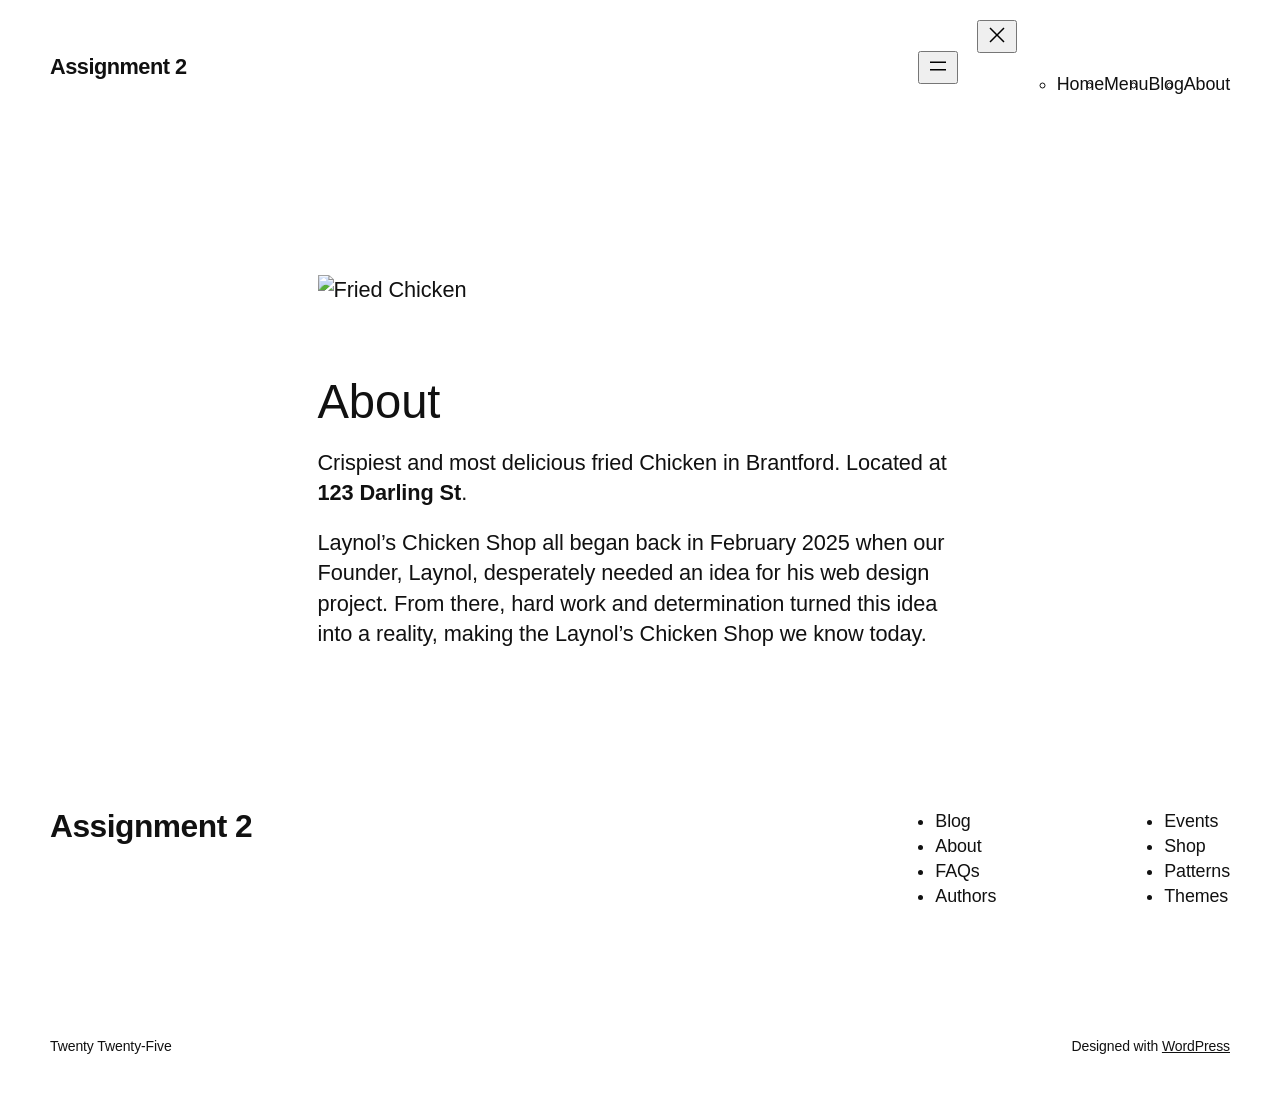
==== about/index.html @ 523797ca "deploy: 8dca1eb0014a7da206820c6f9a6a143bbcaa3778" ====
<!DOCTYPE html>
<html lang="en-US">
<head>
	<meta charset="UTF-8" />
	<meta name="viewport" content="width=device-width, initial-scale=1" />
<meta name='robots' content='max-image-preview:large' />
	<style>img:is([sizes="auto" i], [sizes^="auto," i]) { contain-intrinsic-size: 3000px 1500px }</style>
	<title>About &#8211; Assignment 2</title>
<link rel='dns-prefetch' href='//localhost' />
<link rel="alternate" type="application/rss+xml" title="Assignment 2 &raquo; Feed" href="/UX308Assignment2/feed/" />
<link rel="alternate" type="application/rss+xml" title="Assignment 2 &raquo; Comments Feed" href="/UX308Assignment2/comments/feed/" />
<script>
window._wpemojiSettings = {"baseUrl":"https:\/\/s.w.org\/images\/core\/emoji\/15.0.3\/72x72\/","ext":".png","svgUrl":"https:\/\/s.w.org\/images\/core\/emoji\/15.0.3\/svg\/","svgExt":".svg","source":{"concatemoji":"/UX308Assignment2/wp-includes\/js\/wp-emoji-release.min.js?ver=6.7.2"}};
/*! This file is auto-generated */
!function(i,n){var o,s,e;function c(e){try{var t={supportTests:e,timestamp:(new Date).valueOf()};sessionStorage.setItem(o,JSON.stringify(t))}catch(e){}}function p(e,t,n){e.clearRect(0,0,e.canvas.width,e.canvas.height),e.fillText(t,0,0);var t=new Uint32Array(e.getImageData(0,0,e.canvas.width,e.canvas.height).data),r=(e.clearRect(0,0,e.canvas.width,e.canvas.height),e.fillText(n,0,0),new Uint32Array(e.getImageData(0,0,e.canvas.width,e.canvas.height).data));return t.every(function(e,t){return e===r[t]})}function u(e,t,n){switch(t){case"flag":return n(e,"\ud83c\udff3\ufe0f\u200d\u26a7\ufe0f","\ud83c\udff3\ufe0f\u200b\u26a7\ufe0f")?!1:!n(e,"\ud83c\uddfa\ud83c\uddf3","\ud83c\uddfa\u200b\ud83c\uddf3")&&!n(e,"\ud83c\udff4\udb40\udc67\udb40\udc62\udb40\udc65\udb40\udc6e\udb40\udc67\udb40\udc7f","\ud83c\udff4\u200b\udb40\udc67\u200b\udb40\udc62\u200b\udb40\udc65\u200b\udb40\udc6e\u200b\udb40\udc67\u200b\udb40\udc7f");case"emoji":return!n(e,"\ud83d\udc26\u200d\u2b1b","\ud83d\udc26\u200b\u2b1b")}return!1}function f(e,t,n){var r="undefined"!=typeof WorkerGlobalScope&&self instanceof WorkerGlobalScope?new OffscreenCanvas(300,150):i.createElement("canvas"),a=r.getContext("2d",{willReadFrequently:!0}),o=(a.textBaseline="top",a.font="600 32px Arial",{});return e.forEach(function(e){o[e]=t(a,e,n)}),o}function t(e){var t=i.createElement("script");t.src=e,t.defer=!0,i.head.appendChild(t)}"undefined"!=typeof Promise&&(o="wpEmojiSettingsSupports",s=["flag","emoji"],n.supports={everything:!0,everythingExceptFlag:!0},e=new Promise(function(e){i.addEventListener("DOMContentLoaded",e,{once:!0})}),new Promise(function(t){var n=function(){try{var e=JSON.parse(sessionStorage.getItem(o));if("object"==typeof e&&"number"==typeof e.timestamp&&(new Date).valueOf()<e.timestamp+604800&&"object"==typeof e.supportTests)return e.supportTests}catch(e){}return null}();if(!n){if("undefined"!=typeof Worker&&"undefined"!=typeof OffscreenCanvas&&"undefined"!=typeof URL&&URL.createObjectURL&&"undefined"!=typeof Blob)try{var e="postMessage("+f.toString()+"("+[JSON.stringify(s),u.toString(),p.toString()].join(",")+"));",r=new Blob([e],{type:"text/javascript"}),a=new Worker(URL.createObjectURL(r),{name:"wpTestEmojiSupports"});return void(a.onmessage=function(e){c(n=e.data),a.terminate(),t(n)})}catch(e){}c(n=f(s,u,p))}t(n)}).then(function(e){for(var t in e)n.supports[t]=e[t],n.supports.everything=n.supports.everything&&n.supports[t],"flag"!==t&&(n.supports.everythingExceptFlag=n.supports.everythingExceptFlag&&n.supports[t]);n.supports.everythingExceptFlag=n.supports.everythingExceptFlag&&!n.supports.flag,n.DOMReady=!1,n.readyCallback=function(){n.DOMReady=!0}}).then(function(){return e}).then(function(){var e;n.supports.everything||(n.readyCallback(),(e=n.source||{}).concatemoji?t(e.concatemoji):e.wpemoji&&e.twemoji&&(t(e.twemoji),t(e.wpemoji)))}))}((window,document),window._wpemojiSettings);
</script>
<style id='wp-block-site-title-inline-css'>
.wp-block-site-title{box-sizing:border-box}.wp-block-site-title :where(a){color:inherit;font-family:inherit;font-size:inherit;font-style:inherit;font-weight:inherit;letter-spacing:inherit;line-height:inherit;text-decoration:inherit}
</style>
<style id='wp-block-page-list-inline-css'>
.wp-block-navigation .wp-block-page-list{align-items:var(--navigation-layout-align,initial);background-color:inherit;display:flex;flex-direction:var(--navigation-layout-direction,initial);flex-wrap:var(--navigation-layout-wrap,wrap);justify-content:var(--navigation-layout-justify,initial)}.wp-block-navigation .wp-block-navigation-item{background-color:inherit}
</style>
<link rel='stylesheet' id='wp-block-navigation-css' href='/UX308Assignment2/wp-includes/blocks/navigation/style.min.css?ver=6.7.2' media='all' />
<style id='wp-block-group-inline-css'>
.wp-block-group{box-sizing:border-box}:where(.wp-block-group.wp-block-group-is-layout-constrained){position:relative}
</style>
<style id='wp-block-post-featured-image-inline-css'>
.wp-block-post-featured-image{margin-left:0;margin-right:0}.wp-block-post-featured-image a{display:block;height:100%}.wp-block-post-featured-image :where(img){box-sizing:border-box;height:auto;max-width:100%;vertical-align:bottom;width:100%}.wp-block-post-featured-image.alignfull img,.wp-block-post-featured-image.alignwide img{width:100%}.wp-block-post-featured-image .wp-block-post-featured-image__overlay.has-background-dim{background-color:#000;inset:0;position:absolute}.wp-block-post-featured-image{position:relative}.wp-block-post-featured-image .wp-block-post-featured-image__overlay.has-background-gradient{background-color:initial}.wp-block-post-featured-image .wp-block-post-featured-image__overlay.has-background-dim-0{opacity:0}.wp-block-post-featured-image .wp-block-post-featured-image__overlay.has-background-dim-10{opacity:.1}.wp-block-post-featured-image .wp-block-post-featured-image__overlay.has-background-dim-20{opacity:.2}.wp-block-post-featured-image .wp-block-post-featured-image__overlay.has-background-dim-30{opacity:.3}.wp-block-post-featured-image .wp-block-post-featured-image__overlay.has-background-dim-40{opacity:.4}.wp-block-post-featured-image .wp-block-post-featured-image__overlay.has-background-dim-50{opacity:.5}.wp-block-post-featured-image .wp-block-post-featured-image__overlay.has-background-dim-60{opacity:.6}.wp-block-post-featured-image .wp-block-post-featured-image__overlay.has-background-dim-70{opacity:.7}.wp-block-post-featured-image .wp-block-post-featured-image__overlay.has-background-dim-80{opacity:.8}.wp-block-post-featured-image .wp-block-post-featured-image__overlay.has-background-dim-90{opacity:.9}.wp-block-post-featured-image .wp-block-post-featured-image__overlay.has-background-dim-100{opacity:1}.wp-block-post-featured-image:where(.alignleft,.alignright){width:100%}
</style>
<style id='wp-block-post-title-inline-css'>
.wp-block-post-title{box-sizing:border-box;word-break:break-word}.wp-block-post-title :where(a){display:inline-block;font-family:inherit;font-size:inherit;font-style:inherit;font-weight:inherit;letter-spacing:inherit;line-height:inherit;text-decoration:inherit}
</style>
<style id='wp-block-paragraph-inline-css'>
.is-small-text{font-size:.875em}.is-regular-text{font-size:1em}.is-large-text{font-size:2.25em}.is-larger-text{font-size:3em}.has-drop-cap:not(:focus):first-letter{float:left;font-size:8.4em;font-style:normal;font-weight:100;line-height:.68;margin:.05em .1em 0 0;text-transform:uppercase}body.rtl .has-drop-cap:not(:focus):first-letter{float:none;margin-left:.1em}p.has-drop-cap.has-background{overflow:hidden}:root :where(p.has-background){padding:1.25em 2.375em}:where(p.has-text-color:not(.has-link-color)) a{color:inherit}p.has-text-align-left[style*="writing-mode:vertical-lr"],p.has-text-align-right[style*="writing-mode:vertical-rl"]{rotate:180deg}
</style>
<style id='wp-block-post-content-inline-css'>
.wp-block-post-content{display:flow-root}
</style>
<style id='wp-block-site-logo-inline-css'>
.wp-block-site-logo{box-sizing:border-box;line-height:0}.wp-block-site-logo a{display:inline-block;line-height:0}.wp-block-site-logo.is-default-size img{height:auto;width:120px}.wp-block-site-logo img{height:auto;max-width:100%}.wp-block-site-logo a,.wp-block-site-logo img{border-radius:inherit}.wp-block-site-logo.aligncenter{margin-left:auto;margin-right:auto;text-align:center}:root :where(.wp-block-site-logo.is-style-rounded){border-radius:9999px}
</style>
<style id='wp-block-site-tagline-inline-css'>
.wp-block-site-tagline{box-sizing:border-box}
</style>
<style id='wp-block-spacer-inline-css'>
.wp-block-spacer{clear:both}
</style>
<style id='wp-block-columns-inline-css'>
.wp-block-columns{align-items:normal!important;box-sizing:border-box;display:flex;flex-wrap:wrap!important}@media (min-width:782px){.wp-block-columns{flex-wrap:nowrap!important}}.wp-block-columns.are-vertically-aligned-top{align-items:flex-start}.wp-block-columns.are-vertically-aligned-center{align-items:center}.wp-block-columns.are-vertically-aligned-bottom{align-items:flex-end}@media (max-width:781px){.wp-block-columns:not(.is-not-stacked-on-mobile)>.wp-block-column{flex-basis:100%!important}}@media (min-width:782px){.wp-block-columns:not(.is-not-stacked-on-mobile)>.wp-block-column{flex-basis:0;flex-grow:1}.wp-block-columns:not(.is-not-stacked-on-mobile)>.wp-block-column[style*=flex-basis]{flex-grow:0}}.wp-block-columns.is-not-stacked-on-mobile{flex-wrap:nowrap!important}.wp-block-columns.is-not-stacked-on-mobile>.wp-block-column{flex-basis:0;flex-grow:1}.wp-block-columns.is-not-stacked-on-mobile>.wp-block-column[style*=flex-basis]{flex-grow:0}:where(.wp-block-columns){margin-bottom:1.75em}:where(.wp-block-columns.has-background){padding:1.25em 2.375em}.wp-block-column{flex-grow:1;min-width:0;overflow-wrap:break-word;word-break:break-word}.wp-block-column.is-vertically-aligned-top{align-self:flex-start}.wp-block-column.is-vertically-aligned-center{align-self:center}.wp-block-column.is-vertically-aligned-bottom{align-self:flex-end}.wp-block-column.is-vertically-aligned-stretch{align-self:stretch}.wp-block-column.is-vertically-aligned-bottom,.wp-block-column.is-vertically-aligned-center,.wp-block-column.is-vertically-aligned-top{width:100%}
</style>
<style id='wp-block-navigation-link-inline-css'>
.wp-block-navigation .wp-block-navigation-item__label{overflow-wrap:break-word}.wp-block-navigation .wp-block-navigation-item__description{display:none}.link-ui-tools{border-top:1px solid #f0f0f0;padding:8px}.link-ui-block-inserter{padding-top:8px}.link-ui-block-inserter__back{margin-left:8px;text-transform:uppercase}
</style>
<style id='wp-emoji-styles-inline-css'>

	img.wp-smiley, img.emoji {
		display: inline !important;
		border: none !important;
		box-shadow: none !important;
		height: 1em !important;
		width: 1em !important;
		margin: 0 0.07em !important;
		vertical-align: -0.1em !important;
		background: none !important;
		padding: 0 !important;
	}
</style>
<style id='wp-block-library-inline-css'>
:root{--wp-admin-theme-color:#007cba;--wp-admin-theme-color--rgb:0,124,186;--wp-admin-theme-color-darker-10:#006ba1;--wp-admin-theme-color-darker-10--rgb:0,107,161;--wp-admin-theme-color-darker-20:#005a87;--wp-admin-theme-color-darker-20--rgb:0,90,135;--wp-admin-border-width-focus:2px;--wp-block-synced-color:#7a00df;--wp-block-synced-color--rgb:122,0,223;--wp-bound-block-color:var(--wp-block-synced-color)}@media (min-resolution:192dpi){:root{--wp-admin-border-width-focus:1.5px}}.wp-element-button{cursor:pointer}:root{--wp--preset--font-size--normal:16px;--wp--preset--font-size--huge:42px}:root .has-very-light-gray-background-color{background-color:#eee}:root .has-very-dark-gray-background-color{background-color:#313131}:root .has-very-light-gray-color{color:#eee}:root .has-very-dark-gray-color{color:#313131}:root .has-vivid-green-cyan-to-vivid-cyan-blue-gradient-background{background:linear-gradient(135deg,#00d084,#0693e3)}:root .has-purple-crush-gradient-background{background:linear-gradient(135deg,#34e2e4,#4721fb 50%,#ab1dfe)}:root .has-hazy-dawn-gradient-background{background:linear-gradient(135deg,#faaca8,#dad0ec)}:root .has-subdued-olive-gradient-background{background:linear-gradient(135deg,#fafae1,#67a671)}:root .has-atomic-cream-gradient-background{background:linear-gradient(135deg,#fdd79a,#004a59)}:root .has-nightshade-gradient-background{background:linear-gradient(135deg,#330968,#31cdcf)}:root .has-midnight-gradient-background{background:linear-gradient(135deg,#020381,#2874fc)}.has-regular-font-size{font-size:1em}.has-larger-font-size{font-size:2.625em}.has-normal-font-size{font-size:var(--wp--preset--font-size--normal)}.has-huge-font-size{font-size:var(--wp--preset--font-size--huge)}.has-text-align-center{text-align:center}.has-text-align-left{text-align:left}.has-text-align-right{text-align:right}#end-resizable-editor-section{display:none}.aligncenter{clear:both}.items-justified-left{justify-content:flex-start}.items-justified-center{justify-content:center}.items-justified-right{justify-content:flex-end}.items-justified-space-between{justify-content:space-between}.screen-reader-text{border:0;clip:rect(1px,1px,1px,1px);clip-path:inset(50%);height:1px;margin:-1px;overflow:hidden;padding:0;position:absolute;width:1px;word-wrap:normal!important}.screen-reader-text:focus{background-color:#ddd;clip:auto!important;clip-path:none;color:#444;display:block;font-size:1em;height:auto;left:5px;line-height:normal;padding:15px 23px 14px;text-decoration:none;top:5px;width:auto;z-index:100000}html :where(.has-border-color){border-style:solid}html :where([style*=border-top-color]){border-top-style:solid}html :where([style*=border-right-color]){border-right-style:solid}html :where([style*=border-bottom-color]){border-bottom-style:solid}html :where([style*=border-left-color]){border-left-style:solid}html :where([style*=border-width]){border-style:solid}html :where([style*=border-top-width]){border-top-style:solid}html :where([style*=border-right-width]){border-right-style:solid}html :where([style*=border-bottom-width]){border-bottom-style:solid}html :where([style*=border-left-width]){border-left-style:solid}html :where(img[class*=wp-image-]){height:auto;max-width:100%}:where(figure){margin:0 0 1em}html :where(.is-position-sticky){--wp-admin--admin-bar--position-offset:var(--wp-admin--admin-bar--height,0px)}@media screen and (max-width:600px){html :where(.is-position-sticky){--wp-admin--admin-bar--position-offset:0px}}
</style>
<link rel='stylesheet' id='dashicons-css' href='/UX308Assignment2/wp-includes/css/dashicons.min.css?ver=6.7.2' media='all' />
<link rel='stylesheet' id='al_product_styles-css' href='/UX308Assignment2/wp-content/plugins/ecommerce-product-catalog/css/al_product.min.css?timestamp=1743177223&#038;ver=6.7.2' media='all' />
<link rel='stylesheet' id='ic_blocks-css' href='/UX308Assignment2/wp-content/plugins/ecommerce-product-catalog/includes/blocks/ic-blocks.min.css?timestamp=1743177223&#038;ver=6.7.2' media='all' />
<style id='global-styles-inline-css'>
:root{--wp--preset--aspect-ratio--square: 1;--wp--preset--aspect-ratio--4-3: 4/3;--wp--preset--aspect-ratio--3-4: 3/4;--wp--preset--aspect-ratio--3-2: 3/2;--wp--preset--aspect-ratio--2-3: 2/3;--wp--preset--aspect-ratio--16-9: 16/9;--wp--preset--aspect-ratio--9-16: 9/16;--wp--preset--color--black: #000000;--wp--preset--color--cyan-bluish-gray: #abb8c3;--wp--preset--color--white: #ffffff;--wp--preset--color--pale-pink: #f78da7;--wp--preset--color--vivid-red: #cf2e2e;--wp--preset--color--luminous-vivid-orange: #ff6900;--wp--preset--color--luminous-vivid-amber: #fcb900;--wp--preset--color--light-green-cyan: #7bdcb5;--wp--preset--color--vivid-green-cyan: #00d084;--wp--preset--color--pale-cyan-blue: #8ed1fc;--wp--preset--color--vivid-cyan-blue: #0693e3;--wp--preset--color--vivid-purple: #9b51e0;--wp--preset--color--base: #FFFFFF;--wp--preset--color--contrast: #111111;--wp--preset--color--accent-1: #FFEE58;--wp--preset--color--accent-2: #F6CFF4;--wp--preset--color--accent-3: #503AA8;--wp--preset--color--accent-4: #686868;--wp--preset--color--accent-5: #FBFAF3;--wp--preset--color--accent-6: color-mix(in srgb, currentColor 20%, transparent);--wp--preset--gradient--vivid-cyan-blue-to-vivid-purple: linear-gradient(135deg,rgba(6,147,227,1) 0%,rgb(155,81,224) 100%);--wp--preset--gradient--light-green-cyan-to-vivid-green-cyan: linear-gradient(135deg,rgb(122,220,180) 0%,rgb(0,208,130) 100%);--wp--preset--gradient--luminous-vivid-amber-to-luminous-vivid-orange: linear-gradient(135deg,rgba(252,185,0,1) 0%,rgba(255,105,0,1) 100%);--wp--preset--gradient--luminous-vivid-orange-to-vivid-red: linear-gradient(135deg,rgba(255,105,0,1) 0%,rgb(207,46,46) 100%);--wp--preset--gradient--very-light-gray-to-cyan-bluish-gray: linear-gradient(135deg,rgb(238,238,238) 0%,rgb(169,184,195) 100%);--wp--preset--gradient--cool-to-warm-spectrum: linear-gradient(135deg,rgb(74,234,220) 0%,rgb(151,120,209) 20%,rgb(207,42,186) 40%,rgb(238,44,130) 60%,rgb(251,105,98) 80%,rgb(254,248,76) 100%);--wp--preset--gradient--blush-light-purple: linear-gradient(135deg,rgb(255,206,236) 0%,rgb(152,150,240) 100%);--wp--preset--gradient--blush-bordeaux: linear-gradient(135deg,rgb(254,205,165) 0%,rgb(254,45,45) 50%,rgb(107,0,62) 100%);--wp--preset--gradient--luminous-dusk: linear-gradient(135deg,rgb(255,203,112) 0%,rgb(199,81,192) 50%,rgb(65,88,208) 100%);--wp--preset--gradient--pale-ocean: linear-gradient(135deg,rgb(255,245,203) 0%,rgb(182,227,212) 50%,rgb(51,167,181) 100%);--wp--preset--gradient--electric-grass: linear-gradient(135deg,rgb(202,248,128) 0%,rgb(113,206,126) 100%);--wp--preset--gradient--midnight: linear-gradient(135deg,rgb(2,3,129) 0%,rgb(40,116,252) 100%);--wp--preset--font-size--small: 0.875rem;--wp--preset--font-size--medium: clamp(1rem, 1rem + ((1vw - 0.2rem) * 0.196), 1.125rem);--wp--preset--font-size--large: clamp(1.125rem, 1.125rem + ((1vw - 0.2rem) * 0.392), 1.375rem);--wp--preset--font-size--x-large: clamp(1.75rem, 1.75rem + ((1vw - 0.2rem) * 0.392), 2rem);--wp--preset--font-size--xx-large: clamp(2.15rem, 2.15rem + ((1vw - 0.2rem) * 1.333), 3rem);--wp--preset--font-family--manrope: Manrope, sans-serif;--wp--preset--font-family--fira-code: "Fira Code", monospace;--wp--preset--spacing--20: 10px;--wp--preset--spacing--30: 20px;--wp--preset--spacing--40: 30px;--wp--preset--spacing--50: clamp(30px, 5vw, 50px);--wp--preset--spacing--60: clamp(30px, 7vw, 70px);--wp--preset--spacing--70: clamp(50px, 7vw, 90px);--wp--preset--spacing--80: clamp(70px, 10vw, 140px);--wp--preset--shadow--natural: 6px 6px 9px rgba(0, 0, 0, 0.2);--wp--preset--shadow--deep: 12px 12px 50px rgba(0, 0, 0, 0.4);--wp--preset--shadow--sharp: 6px 6px 0px rgba(0, 0, 0, 0.2);--wp--preset--shadow--outlined: 6px 6px 0px -3px rgba(255, 255, 255, 1), 6px 6px rgba(0, 0, 0, 1);--wp--preset--shadow--crisp: 6px 6px 0px rgba(0, 0, 0, 1);}:root { --wp--style--global--content-size: 645px;--wp--style--global--wide-size: 1340px; }:where(body) { margin: 0; }.wp-site-blocks { padding-top: var(--wp--style--root--padding-top); padding-bottom: var(--wp--style--root--padding-bottom); }.has-global-padding { padding-right: var(--wp--style--root--padding-right); padding-left: var(--wp--style--root--padding-left); }.has-global-padding > .alignfull { margin-right: calc(var(--wp--style--root--padding-right) * -1); margin-left: calc(var(--wp--style--root--padding-left) * -1); }.has-global-padding :where(:not(.alignfull.is-layout-flow) > .has-global-padding:not(.wp-block-block, .alignfull)) { padding-right: 0; padding-left: 0; }.has-global-padding :where(:not(.alignfull.is-layout-flow) > .has-global-padding:not(.wp-block-block, .alignfull)) > .alignfull { margin-left: 0; margin-right: 0; }.wp-site-blocks > .alignleft { float: left; margin-right: 2em; }.wp-site-blocks > .alignright { float: right; margin-left: 2em; }.wp-site-blocks > .aligncenter { justify-content: center; margin-left: auto; margin-right: auto; }:where(.wp-site-blocks) > * { margin-block-start: 1.2rem; margin-block-end: 0; }:where(.wp-site-blocks) > :first-child { margin-block-start: 0; }:where(.wp-site-blocks) > :last-child { margin-block-end: 0; }:root { --wp--style--block-gap: 1.2rem; }:root :where(.is-layout-flow) > :first-child{margin-block-start: 0;}:root :where(.is-layout-flow) > :last-child{margin-block-end: 0;}:root :where(.is-layout-flow) > *{margin-block-start: 1.2rem;margin-block-end: 0;}:root :where(.is-layout-constrained) > :first-child{margin-block-start: 0;}:root :where(.is-layout-constrained) > :last-child{margin-block-end: 0;}:root :where(.is-layout-constrained) > *{margin-block-start: 1.2rem;margin-block-end: 0;}:root :where(.is-layout-flex){gap: 1.2rem;}:root :where(.is-layout-grid){gap: 1.2rem;}.is-layout-flow > .alignleft{float: left;margin-inline-start: 0;margin-inline-end: 2em;}.is-layout-flow > .alignright{float: right;margin-inline-start: 2em;margin-inline-end: 0;}.is-layout-flow > .aligncenter{margin-left: auto !important;margin-right: auto !important;}.is-layout-constrained > .alignleft{float: left;margin-inline-start: 0;margin-inline-end: 2em;}.is-layout-constrained > .alignright{float: right;margin-inline-start: 2em;margin-inline-end: 0;}.is-layout-constrained > .aligncenter{margin-left: auto !important;margin-right: auto !important;}.is-layout-constrained > :where(:not(.alignleft):not(.alignright):not(.alignfull)){max-width: var(--wp--style--global--content-size);margin-left: auto !important;margin-right: auto !important;}.is-layout-constrained > .alignwide{max-width: var(--wp--style--global--wide-size);}body .is-layout-flex{display: flex;}.is-layout-flex{flex-wrap: wrap;align-items: center;}.is-layout-flex > :is(*, div){margin: 0;}body .is-layout-grid{display: grid;}.is-layout-grid > :is(*, div){margin: 0;}body{background-color: var(--wp--preset--color--base);color: var(--wp--preset--color--contrast);font-family: var(--wp--preset--font-family--manrope);font-size: var(--wp--preset--font-size--large);font-weight: 300;letter-spacing: -0.1px;line-height: 1.4;--wp--style--root--padding-top: 0px;--wp--style--root--padding-right: var(--wp--preset--spacing--50);--wp--style--root--padding-bottom: 0px;--wp--style--root--padding-left: var(--wp--preset--spacing--50);}a:where(:not(.wp-element-button)){color: currentColor;text-decoration: underline;}:root :where(a:where(:not(.wp-element-button)):hover){text-decoration: none;}h1, h2, h3, h4, h5, h6{font-weight: 400;letter-spacing: -0.1px;line-height: 1.125;}h1{font-size: var(--wp--preset--font-size--xx-large);}h2{font-size: var(--wp--preset--font-size--x-large);}h3{font-size: var(--wp--preset--font-size--large);}h4{font-size: var(--wp--preset--font-size--medium);}h5{font-size: var(--wp--preset--font-size--small);letter-spacing: 0.5px;}h6{font-size: var(--wp--preset--font-size--small);font-weight: 700;letter-spacing: 1.4px;text-transform: uppercase;}:root :where(.wp-element-button, .wp-block-button__link){background-color: var(--wp--preset--color--contrast);border-width: 0;color: var(--wp--preset--color--base);font-family: inherit;font-size: var(--wp--preset--font-size--medium);line-height: inherit;padding-top: 1rem;padding-right: 2.25rem;padding-bottom: 1rem;padding-left: 2.25rem;text-decoration: none;}:root :where(.wp-element-button:hover, .wp-block-button__link:hover){background-color: color-mix(in srgb, var(--wp--preset--color--contrast) 85%, transparent);border-color: transparent;color: var(--wp--preset--color--base);}:root :where(.wp-element-button:focus, .wp-block-button__link:focus){outline-color: var(--wp--preset--color--accent-4);outline-offset: 2px;}:root :where(.wp-element-caption, .wp-block-audio figcaption, .wp-block-embed figcaption, .wp-block-gallery figcaption, .wp-block-image figcaption, .wp-block-table figcaption, .wp-block-video figcaption){font-size: var(--wp--preset--font-size--small);line-height: 1.4;}.has-black-color{color: var(--wp--preset--color--black) !important;}.has-cyan-bluish-gray-color{color: var(--wp--preset--color--cyan-bluish-gray) !important;}.has-white-color{color: var(--wp--preset--color--white) !important;}.has-pale-pink-color{color: var(--wp--preset--color--pale-pink) !important;}.has-vivid-red-color{color: var(--wp--preset--color--vivid-red) !important;}.has-luminous-vivid-orange-color{color: var(--wp--preset--color--luminous-vivid-orange) !important;}.has-luminous-vivid-amber-color{color: var(--wp--preset--color--luminous-vivid-amber) !important;}.has-light-green-cyan-color{color: var(--wp--preset--color--light-green-cyan) !important;}.has-vivid-green-cyan-color{color: var(--wp--preset--color--vivid-green-cyan) !important;}.has-pale-cyan-blue-color{color: var(--wp--preset--color--pale-cyan-blue) !important;}.has-vivid-cyan-blue-color{color: var(--wp--preset--color--vivid-cyan-blue) !important;}.has-vivid-purple-color{color: var(--wp--preset--color--vivid-purple) !important;}.has-base-color{color: var(--wp--preset--color--base) !important;}.has-contrast-color{color: var(--wp--preset--color--contrast) !important;}.has-accent-1-color{color: var(--wp--preset--color--accent-1) !important;}.has-accent-2-color{color: var(--wp--preset--color--accent-2) !important;}.has-accent-3-color{color: var(--wp--preset--color--accent-3) !important;}.has-accent-4-color{color: var(--wp--preset--color--accent-4) !important;}.has-accent-5-color{color: var(--wp--preset--color--accent-5) !important;}.has-accent-6-color{color: var(--wp--preset--color--accent-6) !important;}.has-black-background-color{background-color: var(--wp--preset--color--black) !important;}.has-cyan-bluish-gray-background-color{background-color: var(--wp--preset--color--cyan-bluish-gray) !important;}.has-white-background-color{background-color: var(--wp--preset--color--white) !important;}.has-pale-pink-background-color{background-color: var(--wp--preset--color--pale-pink) !important;}.has-vivid-red-background-color{background-color: var(--wp--preset--color--vivid-red) !important;}.has-luminous-vivid-orange-background-color{background-color: var(--wp--preset--color--luminous-vivid-orange) !important;}.has-luminous-vivid-amber-background-color{background-color: var(--wp--preset--color--luminous-vivid-amber) !important;}.has-light-green-cyan-background-color{background-color: var(--wp--preset--color--light-green-cyan) !important;}.has-vivid-green-cyan-background-color{background-color: var(--wp--preset--color--vivid-green-cyan) !important;}.has-pale-cyan-blue-background-color{background-color: var(--wp--preset--color--pale-cyan-blue) !important;}.has-vivid-cyan-blue-background-color{background-color: var(--wp--preset--color--vivid-cyan-blue) !important;}.has-vivid-purple-background-color{background-color: var(--wp--preset--color--vivid-purple) !important;}.has-base-background-color{background-color: var(--wp--preset--color--base) !important;}.has-contrast-background-color{background-color: var(--wp--preset--color--contrast) !important;}.has-accent-1-background-color{background-color: var(--wp--preset--color--accent-1) !important;}.has-accent-2-background-color{background-color: var(--wp--preset--color--accent-2) !important;}.has-accent-3-background-color{background-color: var(--wp--preset--color--accent-3) !important;}.has-accent-4-background-color{background-color: var(--wp--preset--color--accent-4) !important;}.has-accent-5-background-color{background-color: var(--wp--preset--color--accent-5) !important;}.has-accent-6-background-color{background-color: var(--wp--preset--color--accent-6) !important;}.has-black-border-color{border-color: var(--wp--preset--color--black) !important;}.has-cyan-bluish-gray-border-color{border-color: var(--wp--preset--color--cyan-bluish-gray) !important;}.has-white-border-color{border-color: var(--wp--preset--color--white) !important;}.has-pale-pink-border-color{border-color: var(--wp--preset--color--pale-pink) !important;}.has-vivid-red-border-color{border-color: var(--wp--preset--color--vivid-red) !important;}.has-luminous-vivid-orange-border-color{border-color: var(--wp--preset--color--luminous-vivid-orange) !important;}.has-luminous-vivid-amber-border-color{border-color: var(--wp--preset--color--luminous-vivid-amber) !important;}.has-light-green-cyan-border-color{border-color: var(--wp--preset--color--light-green-cyan) !important;}.has-vivid-green-cyan-border-color{border-color: var(--wp--preset--color--vivid-green-cyan) !important;}.has-pale-cyan-blue-border-color{border-color: var(--wp--preset--color--pale-cyan-blue) !important;}.has-vivid-cyan-blue-border-color{border-color: var(--wp--preset--color--vivid-cyan-blue) !important;}.has-vivid-purple-border-color{border-color: var(--wp--preset--color--vivid-purple) !important;}.has-base-border-color{border-color: var(--wp--preset--color--base) !important;}.has-contrast-border-color{border-color: var(--wp--preset--color--contrast) !important;}.has-accent-1-border-color{border-color: var(--wp--preset--color--accent-1) !important;}.has-accent-2-border-color{border-color: var(--wp--preset--color--accent-2) !important;}.has-accent-3-border-color{border-color: var(--wp--preset--color--accent-3) !important;}.has-accent-4-border-color{border-color: var(--wp--preset--color--accent-4) !important;}.has-accent-5-border-color{border-color: var(--wp--preset--color--accent-5) !important;}.has-accent-6-border-color{border-color: var(--wp--preset--color--accent-6) !important;}.has-vivid-cyan-blue-to-vivid-purple-gradient-background{background: var(--wp--preset--gradient--vivid-cyan-blue-to-vivid-purple) !important;}.has-light-green-cyan-to-vivid-green-cyan-gradient-background{background: var(--wp--preset--gradient--light-green-cyan-to-vivid-green-cyan) !important;}.has-luminous-vivid-amber-to-luminous-vivid-orange-gradient-background{background: var(--wp--preset--gradient--luminous-vivid-amber-to-luminous-vivid-orange) !important;}.has-luminous-vivid-orange-to-vivid-red-gradient-background{background: var(--wp--preset--gradient--luminous-vivid-orange-to-vivid-red) !important;}.has-very-light-gray-to-cyan-bluish-gray-gradient-background{background: var(--wp--preset--gradient--very-light-gray-to-cyan-bluish-gray) !important;}.has-cool-to-warm-spectrum-gradient-background{background: var(--wp--preset--gradient--cool-to-warm-spectrum) !important;}.has-blush-light-purple-gradient-background{background: var(--wp--preset--gradient--blush-light-purple) !important;}.has-blush-bordeaux-gradient-background{background: var(--wp--preset--gradient--blush-bordeaux) !important;}.has-luminous-dusk-gradient-background{background: var(--wp--preset--gradient--luminous-dusk) !important;}.has-pale-ocean-gradient-background{background: var(--wp--preset--gradient--pale-ocean) !important;}.has-electric-grass-gradient-background{background: var(--wp--preset--gradient--electric-grass) !important;}.has-midnight-gradient-background{background: var(--wp--preset--gradient--midnight) !important;}.has-small-font-size{font-size: var(--wp--preset--font-size--small) !important;}.has-medium-font-size{font-size: var(--wp--preset--font-size--medium) !important;}.has-large-font-size{font-size: var(--wp--preset--font-size--large) !important;}.has-x-large-font-size{font-size: var(--wp--preset--font-size--x-large) !important;}.has-xx-large-font-size{font-size: var(--wp--preset--font-size--xx-large) !important;}.has-manrope-font-family{font-family: var(--wp--preset--font-family--manrope) !important;}.has-fira-code-font-family{font-family: var(--wp--preset--font-family--fira-code) !important;}
:root :where(.wp-block-columns-is-layout-flow) > :first-child{margin-block-start: 0;}:root :where(.wp-block-columns-is-layout-flow) > :last-child{margin-block-end: 0;}:root :where(.wp-block-columns-is-layout-flow) > *{margin-block-start: var(--wp--preset--spacing--50);margin-block-end: 0;}:root :where(.wp-block-columns-is-layout-constrained) > :first-child{margin-block-start: 0;}:root :where(.wp-block-columns-is-layout-constrained) > :last-child{margin-block-end: 0;}:root :where(.wp-block-columns-is-layout-constrained) > *{margin-block-start: var(--wp--preset--spacing--50);margin-block-end: 0;}:root :where(.wp-block-columns-is-layout-flex){gap: var(--wp--preset--spacing--50);}:root :where(.wp-block-columns-is-layout-grid){gap: var(--wp--preset--spacing--50);}
:root :where(.wp-block-post-title a:where(:not(.wp-element-button))){text-decoration: none;}
:root :where(.wp-block-post-title a:where(:not(.wp-element-button)):hover){text-decoration: underline;}
:root :where(.wp-block-site-tagline){font-size: var(--wp--preset--font-size--medium);}
:root :where(.wp-block-site-title){font-weight: 700;letter-spacing: -.5px;}
:root :where(.wp-block-site-title a:where(:not(.wp-element-button))){text-decoration: none;}
:root :where(.wp-block-site-title a:where(:not(.wp-element-button)):hover){text-decoration: underline;}
:root :where(.wp-block-navigation){font-size: var(--wp--preset--font-size--medium);}
:root :where(.wp-block-navigation a:where(:not(.wp-element-button))){text-decoration: none;}
:root :where(.wp-block-navigation a:where(:not(.wp-element-button)):hover){text-decoration: underline;}
</style>
<style id='core-block-supports-inline-css'>
.wp-container-core-navigation-is-layout-1{justify-content:flex-end;}.wp-container-core-group-is-layout-1{flex-wrap:nowrap;gap:var(--wp--preset--spacing--10);justify-content:flex-end;}.wp-container-core-group-is-layout-2{flex-wrap:nowrap;justify-content:space-between;}.wp-container-core-columns-is-layout-1{flex-wrap:nowrap;}.wp-container-core-navigation-is-layout-2{flex-direction:column;align-items:flex-start;}.wp-container-core-navigation-is-layout-3{flex-direction:column;align-items:flex-start;}.wp-container-core-group-is-layout-7{gap:var(--wp--preset--spacing--80);justify-content:space-between;align-items:flex-start;}.wp-container-core-group-is-layout-8{justify-content:space-between;align-items:flex-start;}.wp-container-core-group-is-layout-9{gap:var(--wp--preset--spacing--20);justify-content:space-between;}
</style>
<style id='wp-block-template-skip-link-inline-css'>

		.skip-link.screen-reader-text {
			border: 0;
			clip: rect(1px,1px,1px,1px);
			clip-path: inset(50%);
			height: 1px;
			margin: -1px;
			overflow: hidden;
			padding: 0;
			position: absolute !important;
			width: 1px;
			word-wrap: normal !important;
		}

		.skip-link.screen-reader-text:focus {
			background-color: #eee;
			clip: auto !important;
			clip-path: none;
			color: #444;
			display: block;
			font-size: 1em;
			height: auto;
			left: 5px;
			line-height: normal;
			padding: 15px 23px 14px;
			text-decoration: none;
			top: 5px;
			width: auto;
			z-index: 100000;
		}
</style>
<link rel='stylesheet' id='parent-style-css' href='/UX308Assignment2/wp-content/themes/twentytwentyfive/style.css?ver=6.7.2' media='all' />
<link rel='stylesheet' id='child-style-css' href='/UX308Assignment2/wp-content/themes/chatbot/style.css?ver=6.7.2' media='all' />
<link rel='stylesheet' id='twentytwentyfive-style-css' href='/UX308Assignment2/wp-content/themes/twentytwentyfive/style.css?ver=6.7.2' media='all' />
<script src="/UX308Assignment2/wp-content/themes/chatbot/customElements.js?ver=6.7.2" id="custom_javascript-js"></script>
<link rel="https://api.w.org/" href="/UX308Assignment2/wp-json/" /><link rel="alternate" title="JSON" type="application/json" href="/UX308Assignment2/wp-json/wp/v2/pages/14" /><link rel="EditURI" type="application/rsd+xml" title="RSD" href="/UX308Assignment2/xmlrpc.php?rsd" />
<meta name="generator" content="WordPress 6.7.2" />
<link rel="canonical" href="/UX308Assignment2/about/" />
<link rel='shortlink' href='/UX308Assignment2/?p=14' />
<link rel="alternate" title="oEmbed (JSON)" type="application/json+oembed" href="/UX308Assignment2/wp-json/oembed/1.0/embed?url=http%3A%2F%2Flocalhost%3A8000%2Fabout%2F" />
<link rel="alternate" title="oEmbed (XML)" type="text/xml+oembed" href="/UX308Assignment2/wp-json/oembed/1.0/embed?url=http%3A%2F%2Flocalhost%3A8000%2Fabout%2F&#038;format=xml" />
<script type="importmap" id="wp-importmap">
{"imports":{"@wordpress\/interactivity":"/UX308Assignment2/wp-includes\/js\/dist\/script-modules\/interactivity\/index.min.js?ver=907ea3b2f317a78b7b9b"}}
</script>
<script type="module" src="/UX308Assignment2/wp-includes/js/dist/script-modules/block-library/navigation/view.min.js?ver=8ff192874fc8910a284c" id="@wordpress/block-library/navigation/view-js-module"></script>
<script type="module" src="https://leap0489.github.io/UX308Assignment1/index.js?ver=6.7.2" id="custom_module1-js-module"></script>
<script type="module" src="https://leap0489.github.io/UX308Assignment1/fab.js?ver=6.7.2" id="custom_module2-js-module"></script>
<link rel="modulepreload" href="/UX308Assignment2/wp-includes/js/dist/script-modules/interactivity/index.min.js?ver=907ea3b2f317a78b7b9b" id="@wordpress/interactivity-js-modulepreload"><style class='wp-fonts-local'>
@font-face{font-family:Manrope;font-style:normal;font-weight:200 800;font-display:fallback;src:url('/UX308Assignment2/wp-content/themes/twentytwentyfive/assets/fonts/manrope/Manrope-VariableFont_wght.woff2') format('woff2');}
@font-face{font-family:"Fira Code";font-style:normal;font-weight:300 700;font-display:fallback;src:url('/UX308Assignment2/wp-content/themes/twentytwentyfive/assets/fonts/fira-code/FiraCode-VariableFont_wght.woff2') format('woff2');}
</style>
</head>

<body class="page-template-default page page-id-14 wp-embed-responsive">

<div class="wp-site-blocks"><header class="wp-block-template-part">
<div class="wp-block-group alignfull is-layout-flow wp-block-group-is-layout-flow">
	
	<div class="wp-block-group has-global-padding is-layout-constrained wp-block-group-is-layout-constrained">
		
		<div class="wp-block-group alignwide is-content-justification-space-between is-nowrap is-layout-flex wp-container-core-group-is-layout-2 wp-block-group-is-layout-flex" style="padding-top:var(--wp--preset--spacing--30);padding-bottom:var(--wp--preset--spacing--30)">
			<p class="wp-block-site-title"><a href="/UX308Assignment2/" target="_self" rel="home">Assignment 2</a></p>
			
			<div class="wp-block-group is-content-justification-right is-nowrap is-layout-flex wp-container-core-group-is-layout-1 wp-block-group-is-layout-flex">
				<nav class="is-responsive items-justified-right wp-block-navigation is-content-justification-right is-layout-flex wp-container-core-navigation-is-layout-1 wp-block-navigation-is-layout-flex" aria-label="" 
		 data-wp-interactive="core/navigation" data-wp-context='{"overlayOpenedBy":{"click":false,"hover":false,"focus":false},"type":"overlay","roleAttribute":"","ariaLabel":"Menu"}'><button aria-haspopup="dialog" aria-label="Open menu" class="wp-block-navigation__responsive-container-open " 
				data-wp-on-async--click="actions.openMenuOnClick"
				data-wp-on--keydown="actions.handleMenuKeydown"
			><svg width="24" height="24" xmlns="https://www.w3.org/2000/svg" viewBox="0 0 24 24" aria-hidden="true" focusable="false"><rect x="4" y="7.5" width="16" height="1.5" /><rect x="4" y="15" width="16" height="1.5" /></svg></button>
				<div class="wp-block-navigation__responsive-container  has-text-color has-contrast-color has-background has-base-background-color"  id="modal-1" 
				data-wp-class--has-modal-open="state.isMenuOpen"
				data-wp-class--is-menu-open="state.isMenuOpen"
				data-wp-watch="callbacks.initMenu"
				data-wp-on--keydown="actions.handleMenuKeydown"
				data-wp-on-async--focusout="actions.handleMenuFocusout"
				tabindex="-1"
			>
					<div class="wp-block-navigation__responsive-close" tabindex="-1">
						<div class="wp-block-navigation__responsive-dialog" 
				data-wp-bind--aria-modal="state.ariaModal"
				data-wp-bind--aria-label="state.ariaLabel"
				data-wp-bind--role="state.roleAttribute"
			>
							<button aria-label="Close menu" class="wp-block-navigation__responsive-container-close" 
				data-wp-on-async--click="actions.closeMenuOnClick"
			><svg xmlns="https://www.w3.org/2000/svg" viewBox="0 0 24 24" width="24" height="24" aria-hidden="true" focusable="false"><path d="m13.06 12 6.47-6.47-1.06-1.06L12 10.94 5.53 4.47 4.47 5.53 10.94 12l-6.47 6.47 1.06 1.06L12 13.06l6.47 6.47 1.06-1.06L13.06 12Z"></path></svg></button>
							<div class="wp-block-navigation__responsive-container-content" 
				data-wp-watch="callbacks.focusFirstElement"
			 id="modal-1-content">
								<ul class="wp-block-navigation__container is-responsive items-justified-right wp-block-navigation"><ul class="wp-block-page-list"><li class="wp-block-pages-list__item wp-block-navigation-item open-on-hover-click menu-item-home"><a class="wp-block-pages-list__item__link wp-block-navigation-item__content" href="/UX308Assignment2/">Home</a></li><li class="wp-block-pages-list__item wp-block-navigation-item open-on-hover-click"><a class="wp-block-pages-list__item__link wp-block-navigation-item__content" href="/UX308Assignment2/products/">Menu</a></li><li class="wp-block-pages-list__item wp-block-navigation-item open-on-hover-click"><a class="wp-block-pages-list__item__link wp-block-navigation-item__content" href="/UX308Assignment2/blog/">Blog</a></li><li class="wp-block-pages-list__item current-menu-item wp-block-navigation-item open-on-hover-click"><a class="wp-block-pages-list__item__link wp-block-navigation-item__content" href="/UX308Assignment2/about/" aria-current="page">About</a></li></ul></ul>
							</div>
						</div>
					</div>
				</div></nav>
			</div>
			
		</div>
		
	</div>
	
</div>


</header>


<main class="wp-block-group has-global-padding is-layout-constrained wp-block-group-is-layout-constrained" style="margin-top:var(--wp--preset--spacing--60)">
	
	<div class="wp-block-group alignfull has-global-padding is-layout-constrained wp-block-group-is-layout-constrained" style="padding-top:var(--wp--preset--spacing--60);padding-bottom:var(--wp--preset--spacing--60)">
		<figure style="margin-bottom:var(--wp--preset--spacing--60);" class="wp-block-post-featured-image"><img width="1024" height="768" src="/UX308Assignment2/wp-content/uploads/2025/03/1024px-Black_Bear_Diner_-_December_2024_-_Sarah_Stierch_02-1.jpg" class="attachment-post-thumbnail size-post-thumbnail wp-post-image" alt="Fried Chicken" style="object-fit:cover;" decoding="async" fetchpriority="high" /></figure>
		<h1 class="wp-block-post-title">About</h1>
		<div class="entry-content alignfull wp-block-post-content has-global-padding is-layout-constrained wp-block-post-content-is-layout-constrained">
<p>Crispiest and most delicious fried Chicken in Brantford. Located at <strong>123 Darling St</strong>.</p>



<p>Laynol&#8217;s Chicken Shop all began back in February 2025 when our Founder, Laynol, desperately needed an idea for his web design project. From there, hard work and determination turned this idea into a reality, making the Laynol&#8217;s Chicken Shop we know today.</p>
</div>
	</div>
	
</main>


<footer class="wp-block-template-part">
<div class="wp-block-group has-global-padding is-layout-constrained wp-block-group-is-layout-constrained" style="padding-top:var(--wp--preset--spacing--60);padding-bottom:var(--wp--preset--spacing--50)">
	
	<div class="wp-block-group alignwide is-layout-flow wp-block-group-is-layout-flow">
		

		
		<div class="wp-block-group alignfull is-content-justification-space-between is-layout-flex wp-container-core-group-is-layout-8 wp-block-group-is-layout-flex">
			
			<div class="wp-block-columns is-layout-flex wp-container-core-columns-is-layout-1 wp-block-columns-is-layout-flex">
				
				<div class="wp-block-column is-layout-flow wp-block-column-is-layout-flow" style="flex-basis:100%"><h2 class="wp-block-site-title"><a href="/UX308Assignment2/" target="_self" rel="home">Assignment 2</a></h2>

				
				</div>
				

				
				<div class="wp-block-column is-layout-flow wp-block-column-is-layout-flow">
					
					<div style="height:var(--wp--preset--spacing--40);width:0px" aria-hidden="true" class="wp-block-spacer"></div>
					
				</div>
				
			</div>
			

			
			<div class="wp-block-group is-content-justification-space-between is-layout-flex wp-container-core-group-is-layout-7 wp-block-group-is-layout-flex">
				<nav class="is-vertical wp-block-navigation is-layout-flex wp-container-core-navigation-is-layout-2 wp-block-navigation-is-layout-flex" aria-label=""><ul class="wp-block-navigation__container  is-vertical wp-block-navigation"><li class=" wp-block-navigation-item wp-block-navigation-link"><a class="wp-block-navigation-item__content"  href="#"><span class="wp-block-navigation-item__label">Blog</span></a></li><li class=" wp-block-navigation-item wp-block-navigation-link"><a class="wp-block-navigation-item__content"  href="#"><span class="wp-block-navigation-item__label">About</span></a></li><li class=" wp-block-navigation-item wp-block-navigation-link"><a class="wp-block-navigation-item__content"  href="#"><span class="wp-block-navigation-item__label">FAQs</span></a></li><li class=" wp-block-navigation-item wp-block-navigation-link"><a class="wp-block-navigation-item__content"  href="#"><span class="wp-block-navigation-item__label">Authors</span></a></li></ul></nav>

				<nav class="is-vertical wp-block-navigation is-layout-flex wp-container-core-navigation-is-layout-3 wp-block-navigation-is-layout-flex" aria-label=""><ul class="wp-block-navigation__container  is-vertical wp-block-navigation"><li class=" wp-block-navigation-item wp-block-navigation-link"><a class="wp-block-navigation-item__content"  href="#"><span class="wp-block-navigation-item__label">Events</span></a></li><li class=" wp-block-navigation-item wp-block-navigation-link"><a class="wp-block-navigation-item__content"  href="#"><span class="wp-block-navigation-item__label">Shop</span></a></li><li class=" wp-block-navigation-item wp-block-navigation-link"><a class="wp-block-navigation-item__content"  href="#"><span class="wp-block-navigation-item__label">Patterns</span></a></li><li class=" wp-block-navigation-item wp-block-navigation-link"><a class="wp-block-navigation-item__content"  href="#"><span class="wp-block-navigation-item__label">Themes</span></a></li></ul></nav>
			</div>
				
		</div>
		

		
		<div style="height:var(--wp--preset--spacing--70)" aria-hidden="true" class="wp-block-spacer"></div>
		

		
		<div class="wp-block-group alignfull is-content-justification-space-between is-layout-flex wp-container-core-group-is-layout-9 wp-block-group-is-layout-flex">
			
			<p class="has-small-font-size">Twenty Twenty-Five</p>
			
			
			<p class="has-small-font-size">
				Designed with <a href="https://wordpress.org" rel="nofollow">WordPress</a>			</p>
			
		</div>
		
	</div>
	
</div>


</footer>
</div>
<script id="wp-block-template-skip-link-js-after">
	( function() {
		var skipLinkTarget = document.querySelector( 'main' ),
			sibling,
			skipLinkTargetID,
			skipLink;

		// Early exit if a skip-link target can't be located.
		if ( ! skipLinkTarget ) {
			return;
		}

		/*
		 * Get the site wrapper.
		 * The skip-link will be injected in the beginning of it.
		 */
		sibling = document.querySelector( '.wp-site-blocks' );

		// Early exit if the root element was not found.
		if ( ! sibling ) {
			return;
		}

		// Get the skip-link target's ID, and generate one if it doesn't exist.
		skipLinkTargetID = skipLinkTarget.id;
		if ( ! skipLinkTargetID ) {
			skipLinkTargetID = 'wp--skip-link--target';
			skipLinkTarget.id = skipLinkTargetID;
		}

		// Create the skip link.
		skipLink = document.createElement( 'a' );
		skipLink.classList.add( 'skip-link', 'screen-reader-text' );
		skipLink.href = '#' + skipLinkTargetID;
		skipLink.innerHTML = 'Skip to content';

		// Inject the skip link.
		sibling.parentElement.insertBefore( skipLink, sibling );
	}() );
	
</script>
    <style>
        body.ic-disabled-body:before {
            background-image: url("/wp-includes/js/thickbox/loadingAnimation.gif");
        }
    </style>
	</body>
</html>
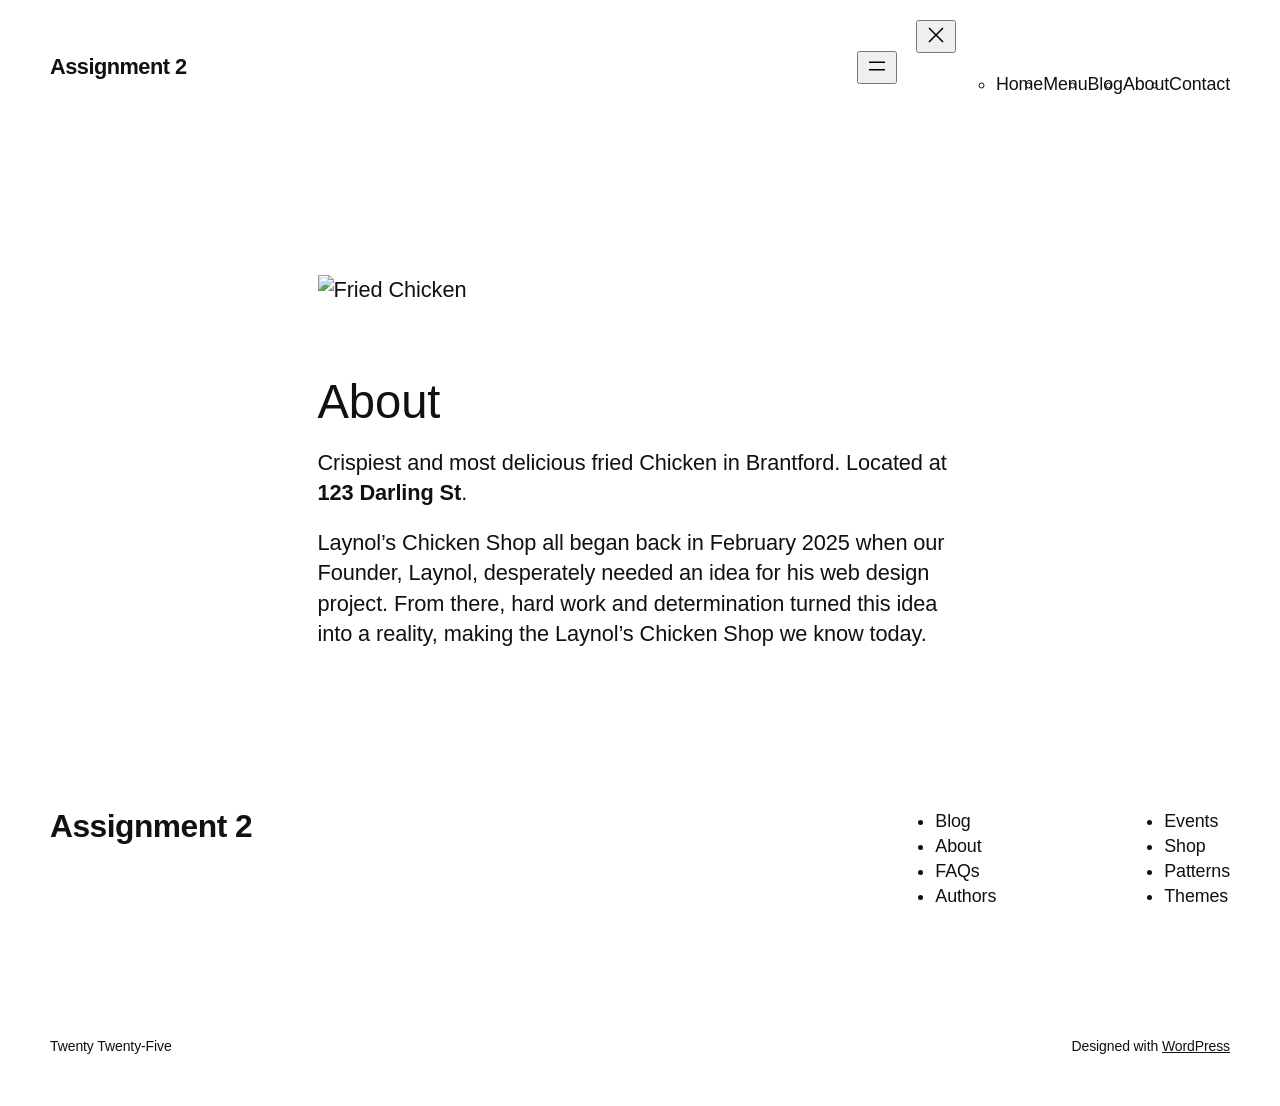
==== commit 064bb21e: "deploy: f9be95497408922f5141021e904b7d81d2a6fa35" ====
--- a/about/index.html
+++ b/about/index.html
@@ -69,8 +69,8 @@
 :root{--wp-admin-theme-color:#007cba;--wp-admin-theme-color--rgb:0,124,186;--wp-admin-theme-color-darker-10:#006ba1;--wp-admin-theme-color-darker-10--rgb:0,107,161;--wp-admin-theme-color-darker-20:#005a87;--wp-admin-theme-color-darker-20--rgb:0,90,135;--wp-admin-border-width-focus:2px;--wp-block-synced-color:#7a00df;--wp-block-synced-color--rgb:122,0,223;--wp-bound-block-color:var(--wp-block-synced-color)}@media (min-resolution:192dpi){:root{--wp-admin-border-width-focus:1.5px}}.wp-element-button{cursor:pointer}:root{--wp--preset--font-size--normal:16px;--wp--preset--font-size--huge:42px}:root .has-very-light-gray-background-color{background-color:#eee}:root .has-very-dark-gray-background-color{background-color:#313131}:root .has-very-light-gray-color{color:#eee}:root .has-very-dark-gray-color{color:#313131}:root .has-vivid-green-cyan-to-vivid-cyan-blue-gradient-background{background:linear-gradient(135deg,#00d084,#0693e3)}:root .has-purple-crush-gradient-background{background:linear-gradient(135deg,#34e2e4,#4721fb 50%,#ab1dfe)}:root .has-hazy-dawn-gradient-background{background:linear-gradient(135deg,#faaca8,#dad0ec)}:root .has-subdued-olive-gradient-background{background:linear-gradient(135deg,#fafae1,#67a671)}:root .has-atomic-cream-gradient-background{background:linear-gradient(135deg,#fdd79a,#004a59)}:root .has-nightshade-gradient-background{background:linear-gradient(135deg,#330968,#31cdcf)}:root .has-midnight-gradient-background{background:linear-gradient(135deg,#020381,#2874fc)}.has-regular-font-size{font-size:1em}.has-larger-font-size{font-size:2.625em}.has-normal-font-size{font-size:var(--wp--preset--font-size--normal)}.has-huge-font-size{font-size:var(--wp--preset--font-size--huge)}.has-text-align-center{text-align:center}.has-text-align-left{text-align:left}.has-text-align-right{text-align:right}#end-resizable-editor-section{display:none}.aligncenter{clear:both}.items-justified-left{justify-content:flex-start}.items-justified-center{justify-content:center}.items-justified-right{justify-content:flex-end}.items-justified-space-between{justify-content:space-between}.screen-reader-text{border:0;clip:rect(1px,1px,1px,1px);clip-path:inset(50%);height:1px;margin:-1px;overflow:hidden;padding:0;position:absolute;width:1px;word-wrap:normal!important}.screen-reader-text:focus{background-color:#ddd;clip:auto!important;clip-path:none;color:#444;display:block;font-size:1em;height:auto;left:5px;line-height:normal;padding:15px 23px 14px;text-decoration:none;top:5px;width:auto;z-index:100000}html :where(.has-border-color){border-style:solid}html :where([style*=border-top-color]){border-top-style:solid}html :where([style*=border-right-color]){border-right-style:solid}html :where([style*=border-bottom-color]){border-bottom-style:solid}html :where([style*=border-left-color]){border-left-style:solid}html :where([style*=border-width]){border-style:solid}html :where([style*=border-top-width]){border-top-style:solid}html :where([style*=border-right-width]){border-right-style:solid}html :where([style*=border-bottom-width]){border-bottom-style:solid}html :where([style*=border-left-width]){border-left-style:solid}html :where(img[class*=wp-image-]){height:auto;max-width:100%}:where(figure){margin:0 0 1em}html :where(.is-position-sticky){--wp-admin--admin-bar--position-offset:var(--wp-admin--admin-bar--height,0px)}@media screen and (max-width:600px){html :where(.is-position-sticky){--wp-admin--admin-bar--position-offset:0px}}
 </style>
 <link rel='stylesheet' id='dashicons-css' href='/UX308Assignment2/wp-includes/css/dashicons.min.css?ver=6.7.2' media='all' />
-<link rel='stylesheet' id='al_product_styles-css' href='/UX308Assignment2/wp-content/plugins/ecommerce-product-catalog/css/al_product.min.css?timestamp=1743177223&#038;ver=6.7.2' media='all' />
-<link rel='stylesheet' id='ic_blocks-css' href='/UX308Assignment2/wp-content/plugins/ecommerce-product-catalog/includes/blocks/ic-blocks.min.css?timestamp=1743177223&#038;ver=6.7.2' media='all' />
+<link rel='stylesheet' id='al_product_styles-css' href='/UX308Assignment2/wp-content/plugins/ecommerce-product-catalog/css/al_product.min.css?timestamp=1743179960&#038;ver=6.7.2' media='all' />
+<link rel='stylesheet' id='ic_blocks-css' href='/UX308Assignment2/wp-content/plugins/ecommerce-product-catalog/includes/blocks/ic-blocks.min.css?timestamp=1743179960&#038;ver=6.7.2' media='all' />
 <style id='global-styles-inline-css'>
 :root{--wp--preset--aspect-ratio--square: 1;--wp--preset--aspect-ratio--4-3: 4/3;--wp--preset--aspect-ratio--3-4: 3/4;--wp--preset--aspect-ratio--3-2: 3/2;--wp--preset--aspect-ratio--2-3: 2/3;--wp--preset--aspect-ratio--16-9: 16/9;--wp--preset--aspect-ratio--9-16: 9/16;--wp--preset--color--black: #000000;--wp--preset--color--cyan-bluish-gray: #abb8c3;--wp--preset--color--white: #ffffff;--wp--preset--color--pale-pink: #f78da7;--wp--preset--color--vivid-red: #cf2e2e;--wp--preset--color--luminous-vivid-orange: #ff6900;--wp--preset--color--luminous-vivid-amber: #fcb900;--wp--preset--color--light-green-cyan: #7bdcb5;--wp--preset--color--vivid-green-cyan: #00d084;--wp--preset--color--pale-cyan-blue: #8ed1fc;--wp--preset--color--vivid-cyan-blue: #0693e3;--wp--preset--color--vivid-purple: #9b51e0;--wp--preset--color--base: #FFFFFF;--wp--preset--color--contrast: #111111;--wp--preset--color--accent-1: #FFEE58;--wp--preset--color--accent-2: #F6CFF4;--wp--preset--color--accent-3: #503AA8;--wp--preset--color--accent-4: #686868;--wp--preset--color--accent-5: #FBFAF3;--wp--preset--color--accent-6: color-mix(in srgb, currentColor 20%, transparent);--wp--preset--gradient--vivid-cyan-blue-to-vivid-purple: linear-gradient(135deg,rgba(6,147,227,1) 0%,rgb(155,81,224) 100%);--wp--preset--gradient--light-green-cyan-to-vivid-green-cyan: linear-gradient(135deg,rgb(122,220,180) 0%,rgb(0,208,130) 100%);--wp--preset--gradient--luminous-vivid-amber-to-luminous-vivid-orange: linear-gradient(135deg,rgba(252,185,0,1) 0%,rgba(255,105,0,1) 100%);--wp--preset--gradient--luminous-vivid-orange-to-vivid-red: linear-gradient(135deg,rgba(255,105,0,1) 0%,rgb(207,46,46) 100%);--wp--preset--gradient--very-light-gray-to-cyan-bluish-gray: linear-gradient(135deg,rgb(238,238,238) 0%,rgb(169,184,195) 100%);--wp--preset--gradient--cool-to-warm-spectrum: linear-gradient(135deg,rgb(74,234,220) 0%,rgb(151,120,209) 20%,rgb(207,42,186) 40%,rgb(238,44,130) 60%,rgb(251,105,98) 80%,rgb(254,248,76) 100%);--wp--preset--gradient--blush-light-purple: linear-gradient(135deg,rgb(255,206,236) 0%,rgb(152,150,240) 100%);--wp--preset--gradient--blush-bordeaux: linear-gradient(135deg,rgb(254,205,165) 0%,rgb(254,45,45) 50%,rgb(107,0,62) 100%);--wp--preset--gradient--luminous-dusk: linear-gradient(135deg,rgb(255,203,112) 0%,rgb(199,81,192) 50%,rgb(65,88,208) 100%);--wp--preset--gradient--pale-ocean: linear-gradient(135deg,rgb(255,245,203) 0%,rgb(182,227,212) 50%,rgb(51,167,181) 100%);--wp--preset--gradient--electric-grass: linear-gradient(135deg,rgb(202,248,128) 0%,rgb(113,206,126) 100%);--wp--preset--gradient--midnight: linear-gradient(135deg,rgb(2,3,129) 0%,rgb(40,116,252) 100%);--wp--preset--font-size--small: 0.875rem;--wp--preset--font-size--medium: clamp(1rem, 1rem + ((1vw - 0.2rem) * 0.196), 1.125rem);--wp--preset--font-size--large: clamp(1.125rem, 1.125rem + ((1vw - 0.2rem) * 0.392), 1.375rem);--wp--preset--font-size--x-large: clamp(1.75rem, 1.75rem + ((1vw - 0.2rem) * 0.392), 2rem);--wp--preset--font-size--xx-large: clamp(2.15rem, 2.15rem + ((1vw - 0.2rem) * 1.333), 3rem);--wp--preset--font-family--manrope: Manrope, sans-serif;--wp--preset--font-family--fira-code: "Fira Code", monospace;--wp--preset--spacing--20: 10px;--wp--preset--spacing--30: 20px;--wp--preset--spacing--40: 30px;--wp--preset--spacing--50: clamp(30px, 5vw, 50px);--wp--preset--spacing--60: clamp(30px, 7vw, 70px);--wp--preset--spacing--70: clamp(50px, 7vw, 90px);--wp--preset--spacing--80: clamp(70px, 10vw, 140px);--wp--preset--shadow--natural: 6px 6px 9px rgba(0, 0, 0, 0.2);--wp--preset--shadow--deep: 12px 12px 50px rgba(0, 0, 0, 0.4);--wp--preset--shadow--sharp: 6px 6px 0px rgba(0, 0, 0, 0.2);--wp--preset--shadow--outlined: 6px 6px 0px -3px rgba(255, 255, 255, 1), 6px 6px rgba(0, 0, 0, 1);--wp--preset--shadow--crisp: 6px 6px 0px rgba(0, 0, 0, 1);}:root { --wp--style--global--content-size: 645px;--wp--style--global--wide-size: 1340px; }:where(body) { margin: 0; }.wp-site-blocks { padding-top: var(--wp--style--root--padding-top); padding-bottom: var(--wp--style--root--padding-bottom); }.has-global-padding { padding-right: var(--wp--style--root--padding-right); padding-left: var(--wp--style--root--padding-left); }.has-global-padding > .alignfull { margin-right: calc(var(--wp--style--root--padding-right) * -1); margin-left: calc(var(--wp--style--root--padding-left) * -1); }.has-global-padding :where(:not(.alignfull.is-layout-flow) > .has-global-padding:not(.wp-block-block, .alignfull)) { padding-right: 0; padding-left: 0; }.has-global-padding :where(:not(.alignfull.is-layout-flow) > .has-global-padding:not(.wp-block-block, .alignfull)) > .alignfull { margin-left: 0; margin-right: 0; }.wp-site-blocks > .alignleft { float: left; margin-right: 2em; }.wp-site-blocks > .alignright { float: right; margin-left: 2em; }.wp-site-blocks > .aligncenter { justify-content: center; margin-left: auto; margin-right: auto; }:where(.wp-site-blocks) > * { margin-block-start: 1.2rem; margin-block-end: 0; }:where(.wp-site-blocks) > :first-child { margin-block-start: 0; }:where(.wp-site-blocks) > :last-child { margin-block-end: 0; }:root { --wp--style--block-gap: 1.2rem; }:root :where(.is-layout-flow) > :first-child{margin-block-start: 0;}:root :where(.is-layout-flow) > :last-child{margin-block-end: 0;}:root :where(.is-layout-flow) > *{margin-block-start: 1.2rem;margin-block-end: 0;}:root :where(.is-layout-constrained) > :first-child{margin-block-start: 0;}:root :where(.is-layout-constrained) > :last-child{margin-block-end: 0;}:root :where(.is-layout-constrained) > *{margin-block-start: 1.2rem;margin-block-end: 0;}:root :where(.is-layout-flex){gap: 1.2rem;}:root :where(.is-layout-grid){gap: 1.2rem;}.is-layout-flow > .alignleft{float: left;margin-inline-start: 0;margin-inline-end: 2em;}.is-layout-flow > .alignright{float: right;margin-inline-start: 2em;margin-inline-end: 0;}.is-layout-flow > .aligncenter{margin-left: auto !important;margin-right: auto !important;}.is-layout-constrained > .alignleft{float: left;margin-inline-start: 0;margin-inline-end: 2em;}.is-layout-constrained > .alignright{float: right;margin-inline-start: 2em;margin-inline-end: 0;}.is-layout-constrained > .aligncenter{margin-left: auto !important;margin-right: auto !important;}.is-layout-constrained > :where(:not(.alignleft):not(.alignright):not(.alignfull)){max-width: var(--wp--style--global--content-size);margin-left: auto !important;margin-right: auto !important;}.is-layout-constrained > .alignwide{max-width: var(--wp--style--global--wide-size);}body .is-layout-flex{display: flex;}.is-layout-flex{flex-wrap: wrap;align-items: center;}.is-layout-flex > :is(*, div){margin: 0;}body .is-layout-grid{display: grid;}.is-layout-grid > :is(*, div){margin: 0;}body{background-color: var(--wp--preset--color--base);color: var(--wp--preset--color--contrast);font-family: var(--wp--preset--font-family--manrope);font-size: var(--wp--preset--font-size--large);font-weight: 300;letter-spacing: -0.1px;line-height: 1.4;--wp--style--root--padding-top: 0px;--wp--style--root--padding-right: var(--wp--preset--spacing--50);--wp--style--root--padding-bottom: 0px;--wp--style--root--padding-left: var(--wp--preset--spacing--50);}a:where(:not(.wp-element-button)){color: currentColor;text-decoration: underline;}:root :where(a:where(:not(.wp-element-button)):hover){text-decoration: none;}h1, h2, h3, h4, h5, h6{font-weight: 400;letter-spacing: -0.1px;line-height: 1.125;}h1{font-size: var(--wp--preset--font-size--xx-large);}h2{font-size: var(--wp--preset--font-size--x-large);}h3{font-size: var(--wp--preset--font-size--large);}h4{font-size: var(--wp--preset--font-size--medium);}h5{font-size: var(--wp--preset--font-size--small);letter-spacing: 0.5px;}h6{font-size: var(--wp--preset--font-size--small);font-weight: 700;letter-spacing: 1.4px;text-transform: uppercase;}:root :where(.wp-element-button, .wp-block-button__link){background-color: var(--wp--preset--color--contrast);border-width: 0;color: var(--wp--preset--color--base);font-family: inherit;font-size: var(--wp--preset--font-size--medium);line-height: inherit;padding-top: 1rem;padding-right: 2.25rem;padding-bottom: 1rem;padding-left: 2.25rem;text-decoration: none;}:root :where(.wp-element-button:hover, .wp-block-button__link:hover){background-color: color-mix(in srgb, var(--wp--preset--color--contrast) 85%, transparent);border-color: transparent;color: var(--wp--preset--color--base);}:root :where(.wp-element-button:focus, .wp-block-button__link:focus){outline-color: var(--wp--preset--color--accent-4);outline-offset: 2px;}:root :where(.wp-element-caption, .wp-block-audio figcaption, .wp-block-embed figcaption, .wp-block-gallery figcaption, .wp-block-image figcaption, .wp-block-table figcaption, .wp-block-video figcaption){font-size: var(--wp--preset--font-size--small);line-height: 1.4;}.has-black-color{color: var(--wp--preset--color--black) !important;}.has-cyan-bluish-gray-color{color: var(--wp--preset--color--cyan-bluish-gray) !important;}.has-white-color{color: var(--wp--preset--color--white) !important;}.has-pale-pink-color{color: var(--wp--preset--color--pale-pink) !important;}.has-vivid-red-color{color: var(--wp--preset--color--vivid-red) !important;}.has-luminous-vivid-orange-color{color: var(--wp--preset--color--luminous-vivid-orange) !important;}.has-luminous-vivid-amber-color{color: var(--wp--preset--color--luminous-vivid-amber) !important;}.has-light-green-cyan-color{color: var(--wp--preset--color--light-green-cyan) !important;}.has-vivid-green-cyan-color{color: var(--wp--preset--color--vivid-green-cyan) !important;}.has-pale-cyan-blue-color{color: var(--wp--preset--color--pale-cyan-blue) !important;}.has-vivid-cyan-blue-color{color: var(--wp--preset--color--vivid-cyan-blue) !important;}.has-vivid-purple-color{color: var(--wp--preset--color--vivid-purple) !important;}.has-base-color{color: var(--wp--preset--color--base) !important;}.has-contrast-color{color: var(--wp--preset--color--contrast) !important;}.has-accent-1-color{color: var(--wp--preset--color--accent-1) !important;}.has-accent-2-color{color: var(--wp--preset--color--accent-2) !important;}.has-accent-3-color{color: var(--wp--preset--color--accent-3) !important;}.has-accent-4-color{color: var(--wp--preset--color--accent-4) !important;}.has-accent-5-color{color: var(--wp--preset--color--accent-5) !important;}.has-accent-6-color{color: var(--wp--preset--color--accent-6) !important;}.has-black-background-color{background-color: var(--wp--preset--color--black) !important;}.has-cyan-bluish-gray-background-color{background-color: var(--wp--preset--color--cyan-bluish-gray) !important;}.has-white-background-color{background-color: var(--wp--preset--color--white) !important;}.has-pale-pink-background-color{background-color: var(--wp--preset--color--pale-pink) !important;}.has-vivid-red-background-color{background-color: var(--wp--preset--color--vivid-red) !important;}.has-luminous-vivid-orange-background-color{background-color: var(--wp--preset--color--luminous-vivid-orange) !important;}.has-luminous-vivid-amber-background-color{background-color: var(--wp--preset--color--luminous-vivid-amber) !important;}.has-light-green-cyan-background-color{background-color: var(--wp--preset--color--light-green-cyan) !important;}.has-vivid-green-cyan-background-color{background-color: var(--wp--preset--color--vivid-green-cyan) !important;}.has-pale-cyan-blue-background-color{background-color: var(--wp--preset--color--pale-cyan-blue) !important;}.has-vivid-cyan-blue-background-color{background-color: var(--wp--preset--color--vivid-cyan-blue) !important;}.has-vivid-purple-background-color{background-color: var(--wp--preset--color--vivid-purple) !important;}.has-base-background-color{background-color: var(--wp--preset--color--base) !important;}.has-contrast-background-color{background-color: var(--wp--preset--color--contrast) !important;}.has-accent-1-background-color{background-color: var(--wp--preset--color--accent-1) !important;}.has-accent-2-background-color{background-color: var(--wp--preset--color--accent-2) !important;}.has-accent-3-background-color{background-color: var(--wp--preset--color--accent-3) !important;}.has-accent-4-background-color{background-color: var(--wp--preset--color--accent-4) !important;}.has-accent-5-background-color{background-color: var(--wp--preset--color--accent-5) !important;}.has-accent-6-background-color{background-color: var(--wp--preset--color--accent-6) !important;}.has-black-border-color{border-color: var(--wp--preset--color--black) !important;}.has-cyan-bluish-gray-border-color{border-color: var(--wp--preset--color--cyan-bluish-gray) !important;}.has-white-border-color{border-color: var(--wp--preset--color--white) !important;}.has-pale-pink-border-color{border-color: var(--wp--preset--color--pale-pink) !important;}.has-vivid-red-border-color{border-color: var(--wp--preset--color--vivid-red) !important;}.has-luminous-vivid-orange-border-color{border-color: var(--wp--preset--color--luminous-vivid-orange) !important;}.has-luminous-vivid-amber-border-color{border-color: var(--wp--preset--color--luminous-vivid-amber) !important;}.has-light-green-cyan-border-color{border-color: var(--wp--preset--color--light-green-cyan) !important;}.has-vivid-green-cyan-border-color{border-color: var(--wp--preset--color--vivid-green-cyan) !important;}.has-pale-cyan-blue-border-color{border-color: var(--wp--preset--color--pale-cyan-blue) !important;}.has-vivid-cyan-blue-border-color{border-color: var(--wp--preset--color--vivid-cyan-blue) !important;}.has-vivid-purple-border-color{border-color: var(--wp--preset--color--vivid-purple) !important;}.has-base-border-color{border-color: var(--wp--preset--color--base) !important;}.has-contrast-border-color{border-color: var(--wp--preset--color--contrast) !important;}.has-accent-1-border-color{border-color: var(--wp--preset--color--accent-1) !important;}.has-accent-2-border-color{border-color: var(--wp--preset--color--accent-2) !important;}.has-accent-3-border-color{border-color: var(--wp--preset--color--accent-3) !important;}.has-accent-4-border-color{border-color: var(--wp--preset--color--accent-4) !important;}.has-accent-5-border-color{border-color: var(--wp--preset--color--accent-5) !important;}.has-accent-6-border-color{border-color: var(--wp--preset--color--accent-6) !important;}.has-vivid-cyan-blue-to-vivid-purple-gradient-background{background: var(--wp--preset--gradient--vivid-cyan-blue-to-vivid-purple) !important;}.has-light-green-cyan-to-vivid-green-cyan-gradient-background{background: var(--wp--preset--gradient--light-green-cyan-to-vivid-green-cyan) !important;}.has-luminous-vivid-amber-to-luminous-vivid-orange-gradient-background{background: var(--wp--preset--gradient--luminous-vivid-amber-to-luminous-vivid-orange) !important;}.has-luminous-vivid-orange-to-vivid-red-gradient-background{background: var(--wp--preset--gradient--luminous-vivid-orange-to-vivid-red) !important;}.has-very-light-gray-to-cyan-bluish-gray-gradient-background{background: var(--wp--preset--gradient--very-light-gray-to-cyan-bluish-gray) !important;}.has-cool-to-warm-spectrum-gradient-background{background: var(--wp--preset--gradient--cool-to-warm-spectrum) !important;}.has-blush-light-purple-gradient-background{background: var(--wp--preset--gradient--blush-light-purple) !important;}.has-blush-bordeaux-gradient-background{background: var(--wp--preset--gradient--blush-bordeaux) !important;}.has-luminous-dusk-gradient-background{background: var(--wp--preset--gradient--luminous-dusk) !important;}.has-pale-ocean-gradient-background{background: var(--wp--preset--gradient--pale-ocean) !important;}.has-electric-grass-gradient-background{background: var(--wp--preset--gradient--electric-grass) !important;}.has-midnight-gradient-background{background: var(--wp--preset--gradient--midnight) !important;}.has-small-font-size{font-size: var(--wp--preset--font-size--small) !important;}.has-medium-font-size{font-size: var(--wp--preset--font-size--medium) !important;}.has-large-font-size{font-size: var(--wp--preset--font-size--large) !important;}.has-x-large-font-size{font-size: var(--wp--preset--font-size--x-large) !important;}.has-xx-large-font-size{font-size: var(--wp--preset--font-size--xx-large) !important;}.has-manrope-font-family{font-family: var(--wp--preset--font-family--manrope) !important;}.has-fira-code-font-family{font-family: var(--wp--preset--font-family--fira-code) !important;}
 :root :where(.wp-block-columns-is-layout-flow) > :first-child{margin-block-start: 0;}:root :where(.wp-block-columns-is-layout-flow) > :last-child{margin-block-end: 0;}:root :where(.wp-block-columns-is-layout-flow) > *{margin-block-start: var(--wp--preset--spacing--50);margin-block-end: 0;}:root :where(.wp-block-columns-is-layout-constrained) > :first-child{margin-block-start: 0;}:root :where(.wp-block-columns-is-layout-constrained) > :last-child{margin-block-end: 0;}:root :where(.wp-block-columns-is-layout-constrained) > *{margin-block-start: var(--wp--preset--spacing--50);margin-block-end: 0;}:root :where(.wp-block-columns-is-layout-flex){gap: var(--wp--preset--spacing--50);}:root :where(.wp-block-columns-is-layout-grid){gap: var(--wp--preset--spacing--50);}
@@ -177,7 +177,7 @@
 							<div class="wp-block-navigation__responsive-container-content" 
 				data-wp-watch="callbacks.focusFirstElement"
 			 id="modal-1-content">
-								<ul class="wp-block-navigation__container is-responsive items-justified-right wp-block-navigation"><ul class="wp-block-page-list"><li class="wp-block-pages-list__item wp-block-navigation-item open-on-hover-click menu-item-home"><a class="wp-block-pages-list__item__link wp-block-navigation-item__content" href="/UX308Assignment2/">Home</a></li><li class="wp-block-pages-list__item wp-block-navigation-item open-on-hover-click"><a class="wp-block-pages-list__item__link wp-block-navigation-item__content" href="/UX308Assignment2/products/">Menu</a></li><li class="wp-block-pages-list__item wp-block-navigation-item open-on-hover-click"><a class="wp-block-pages-list__item__link wp-block-navigation-item__content" href="/UX308Assignment2/blog/">Blog</a></li><li class="wp-block-pages-list__item current-menu-item wp-block-navigation-item open-on-hover-click"><a class="wp-block-pages-list__item__link wp-block-navigation-item__content" href="/UX308Assignment2/about/" aria-current="page">About</a></li></ul></ul>
+								<ul class="wp-block-navigation__container is-responsive items-justified-right wp-block-navigation"><ul class="wp-block-page-list"><li class="wp-block-pages-list__item wp-block-navigation-item open-on-hover-click menu-item-home"><a class="wp-block-pages-list__item__link wp-block-navigation-item__content" href="/UX308Assignment2/">Home</a></li><li class="wp-block-pages-list__item wp-block-navigation-item open-on-hover-click"><a class="wp-block-pages-list__item__link wp-block-navigation-item__content" href="/UX308Assignment2/products/">Menu</a></li><li class="wp-block-pages-list__item wp-block-navigation-item open-on-hover-click"><a class="wp-block-pages-list__item__link wp-block-navigation-item__content" href="/UX308Assignment2/blog/">Blog</a></li><li class="wp-block-pages-list__item current-menu-item wp-block-navigation-item open-on-hover-click"><a class="wp-block-pages-list__item__link wp-block-navigation-item__content" href="/UX308Assignment2/about/" aria-current="page">About</a></li><li class="wp-block-pages-list__item wp-block-navigation-item open-on-hover-click"><a class="wp-block-pages-list__item__link wp-block-navigation-item__content" href="/UX308Assignment2/contact/">Contact</a></li></ul></ul>
 							</div>
 						</div>
 					</div>
